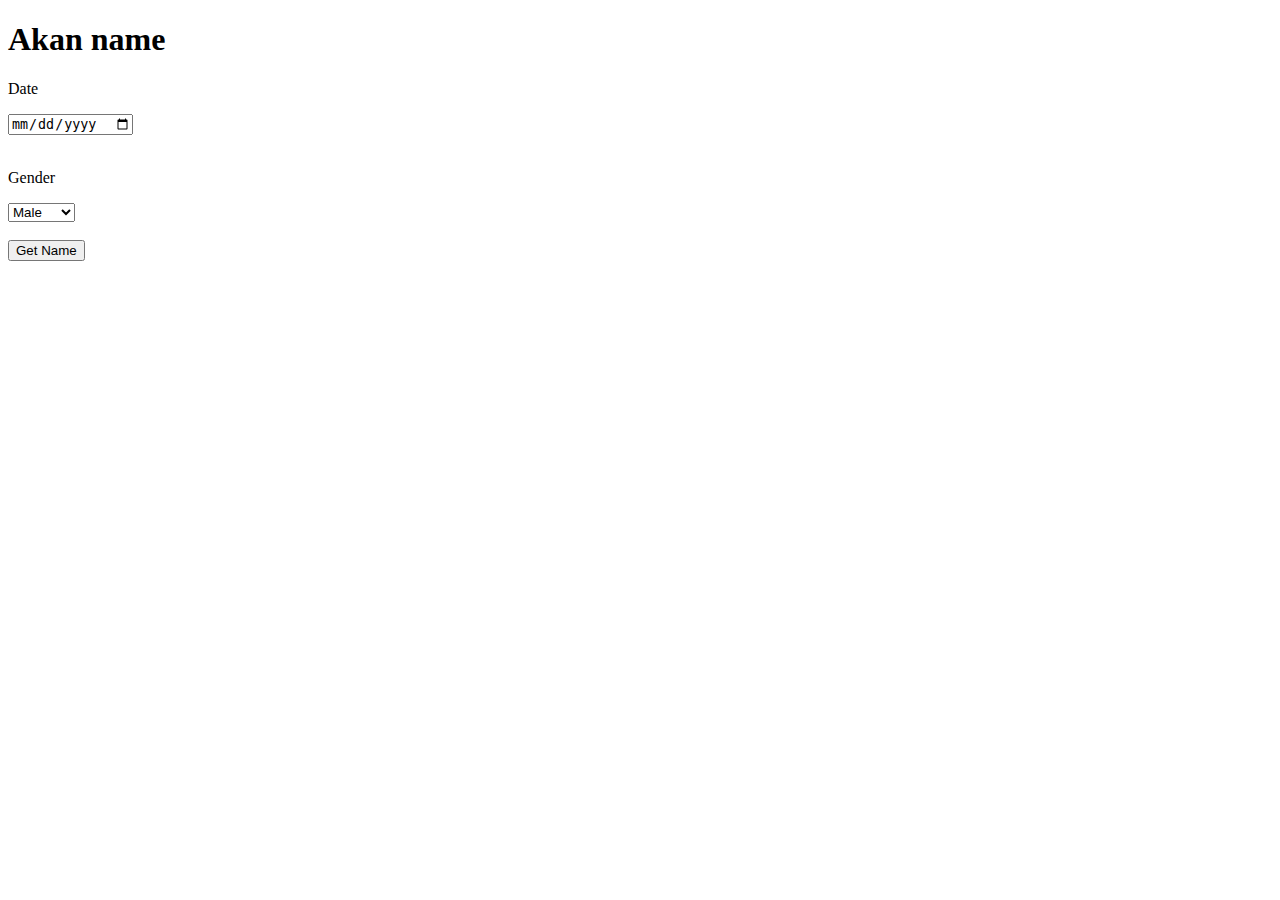
==== Desktop/WEEK_01/akan_name/index.html @ 888141e6 "add spacing_02" ====
<!DOCTYPE html>
<html lang="en">
  <head>
    <meta charset="UTF-8">
    <meta name="viewport" content="width=device-width, initial-scale=1.0">
    <title>Document</title>
    <link rel="stylesheet" href="/index.css">
  </head>
  <body>
    <div class="container">
      <form>
        <div>
          <h1>Akan name</h1>
          <p>Date</p>
          <input type="date" name="year">
        </div>

        <br>
        
        <div>
          <p>Gender</p>
          <select  name="gender" >
            <option value="male">Male</option>
            <option value="female">Female</option>
          </select>
        </div>

        <br>
      
        <div>
          <input type="submit" value="Get Name" id="mySubmit" type="submit" data-toggle="modal">
        </div>
      </form>  
    </div>
    <script src="/script.js"></script>
  </body>
</html>
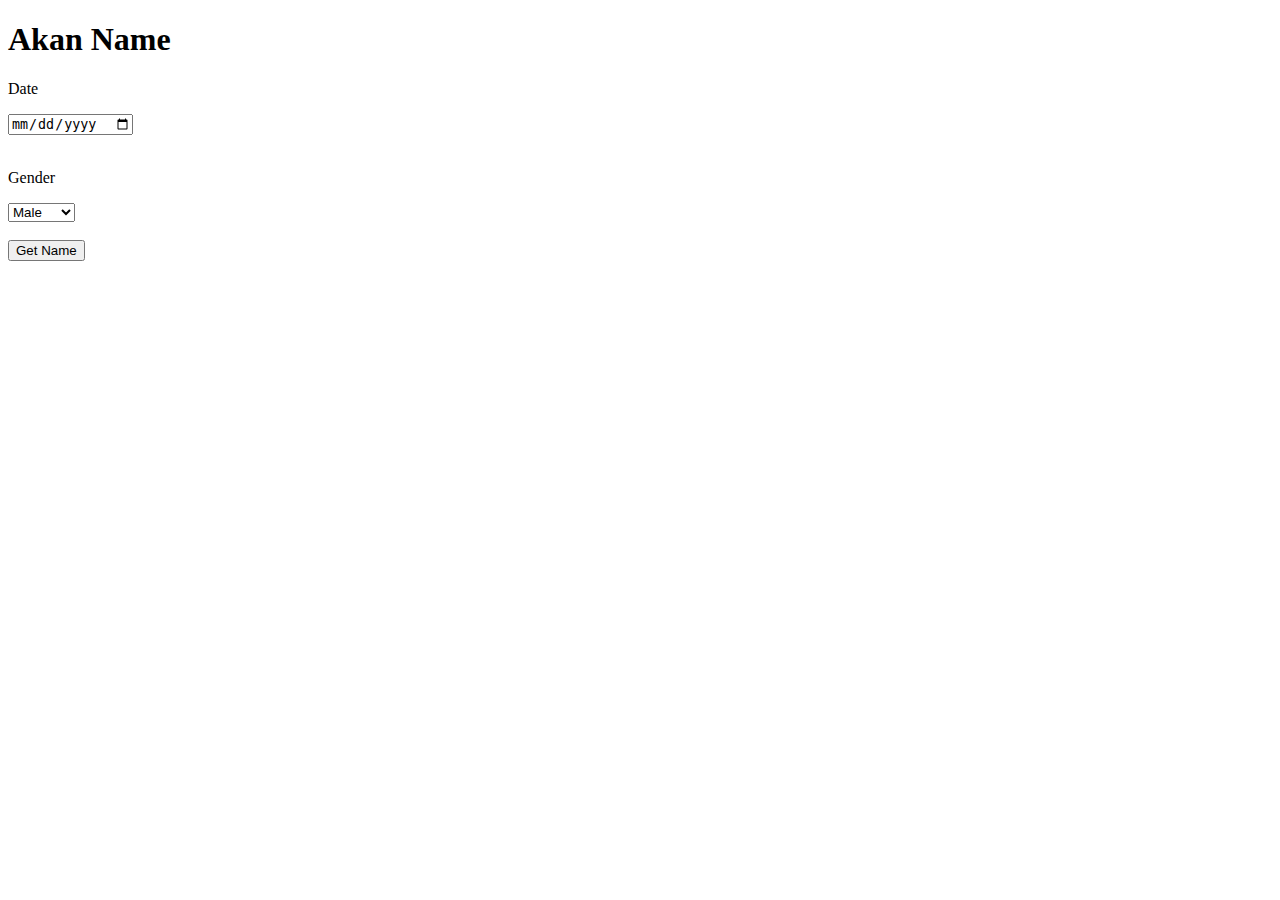
==== commit 6a2a3a41: "add header" ====
--- a/Desktop/WEEK_01/akan_name/index.html
+++ b/Desktop/WEEK_01/akan_name/index.html
@@ -3,14 +3,16 @@
   <head>
     <meta charset="UTF-8">
     <meta name="viewport" content="width=device-width, initial-scale=1.0">
-    <title>Document</title>
+    <title>Akan Name</title>
     <link rel="stylesheet" href="/index.css">
   </head>
   <body>
+
     <div class="container">
+
       <form>
         <div>
-          <h1>Akan name</h1>
+          <h1>Akan Name</h1>
           <p>Date</p>
           <input type="date" name="year">
         </div>
